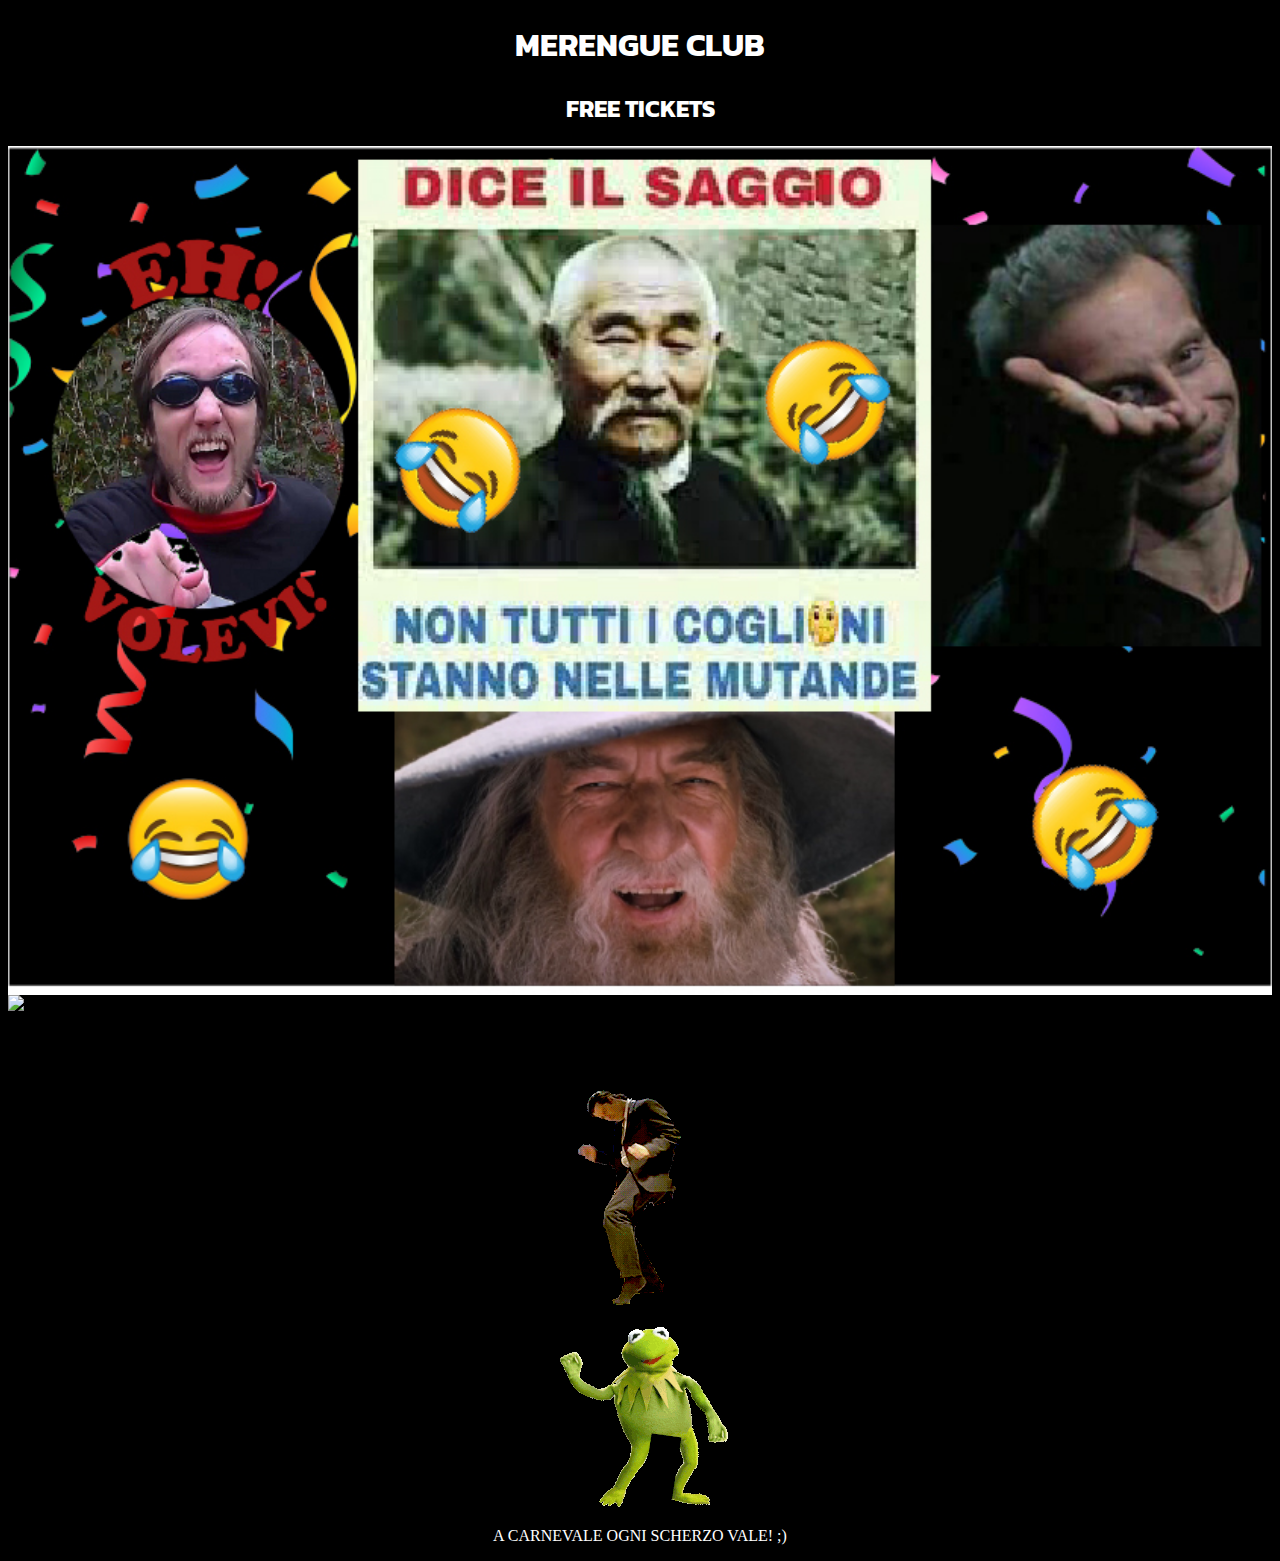
==== index.html @ 89b60225 "test 7" ====
<!DOCTYPE html>
<html>
<head>
<title>MERENGUE FREE TICKET</title>
<link rel="stylesheet" type="text/css" href="style.css">
<link href="https://fonts.googleapis.com/css2?family=Kanit:wght@400;500&display=swap" rel="stylesheet">
<meta name="viewport" content="width=device-width, initial-scale=1">
</head>
<body>
<h1>MERENGUE CLUB</h1>
<h2>FREE TICKETS</h2>
<img src="meme.jpg" style="width:100%;">
<img src="pulp.gif" style="width:50;">
<img src="willy.gif" style="width:100;">
<img src="kermit.gif" style="width:100;">
<footer>
    <p>A CARNEVALE OGNI SCHERZO VALE! ;) </p>
  </footer>
</body>
</html>
---- style.css ----
body{
    background-color:black;
}

img {
    display: block;
    margin-left: auto;
    margin-right: auto;
  }
  h1 {
    font-family: "Kanit";
    text-align: center;
    color:white
  }
  h2 {
    font-family: "Kanit";
    text-align: center;
    color:white
  }

  footer {
    text-align: center;
    bottom : 20 px; 
    color:white;
  }
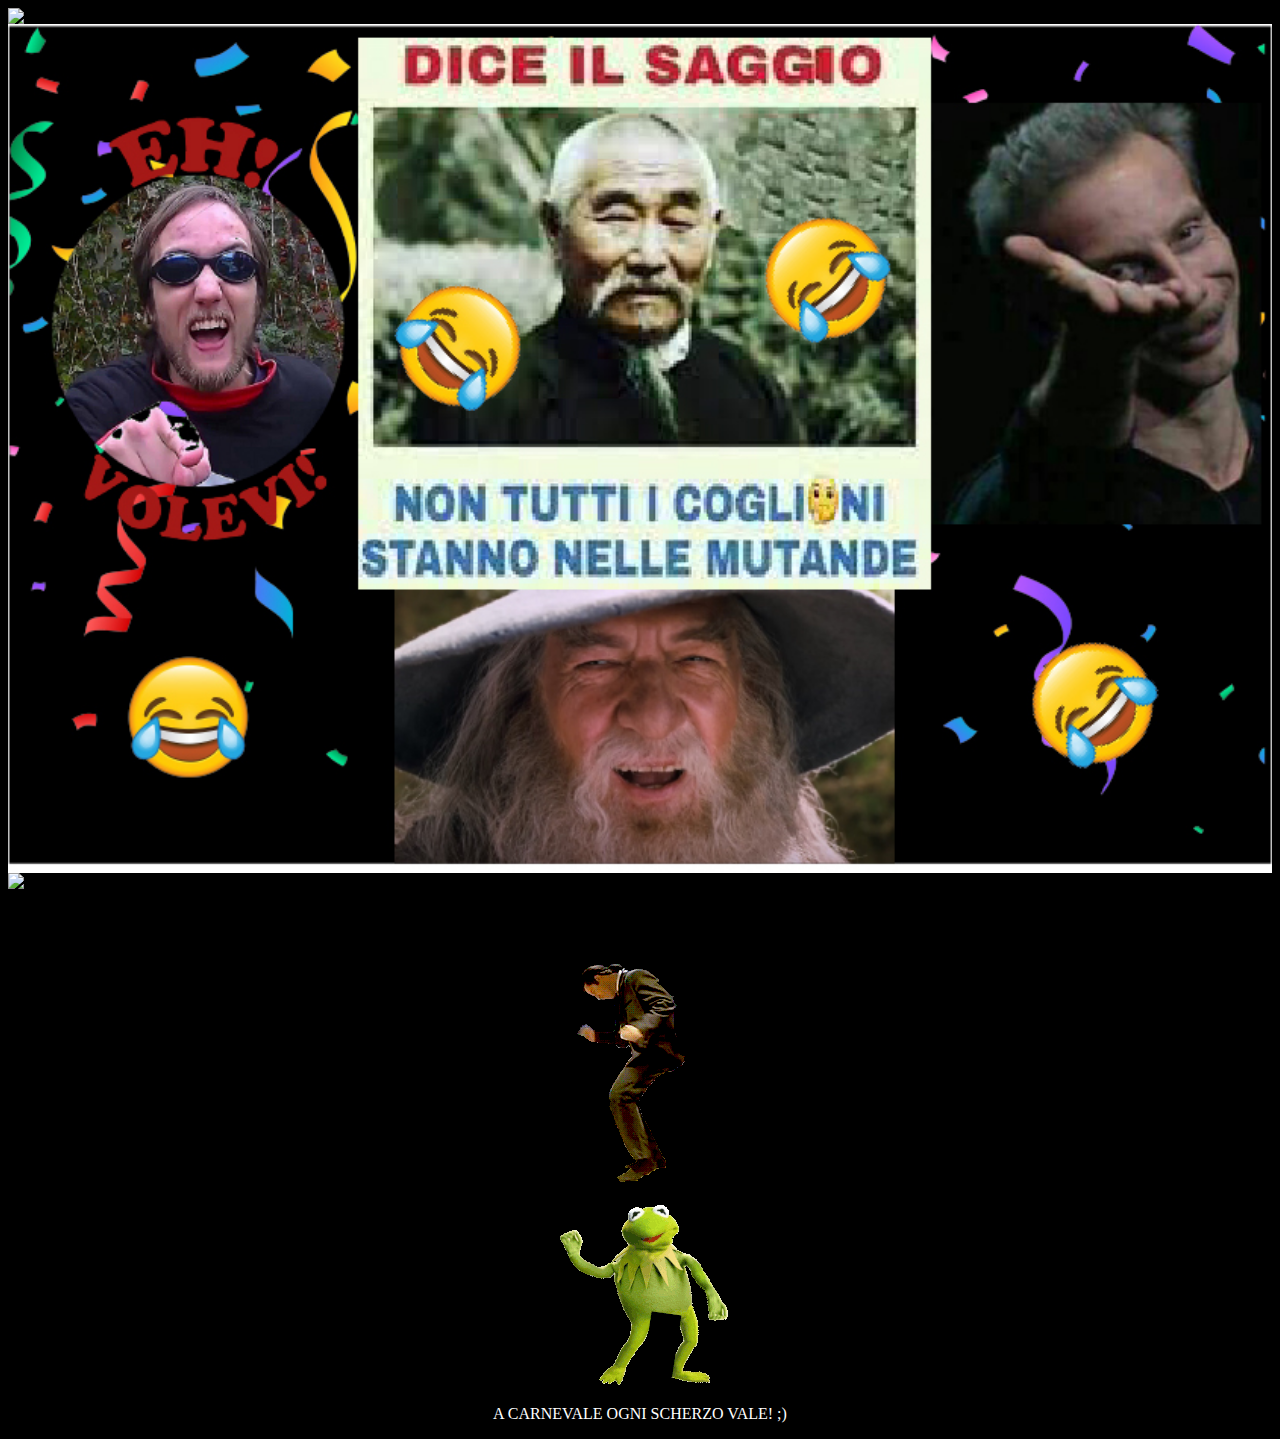
==== commit 89f437e5: "test finale" ====
--- a/index.html
+++ b/index.html
@@ -7,8 +7,7 @@
 <meta name="viewport" content="width=device-width, initial-scale=1">
 </head>
 <body>
-<h1>MERENGUE CLUB</h1>
-<h2>FREE TICKETS</h2>
+  <img src="logo.png" style="width:100%;">
 <img src="meme.jpg" style="width:100%;">
 <img src="pulp.gif" style="width:50;">
 <img src="willy.gif" style="width:100;">
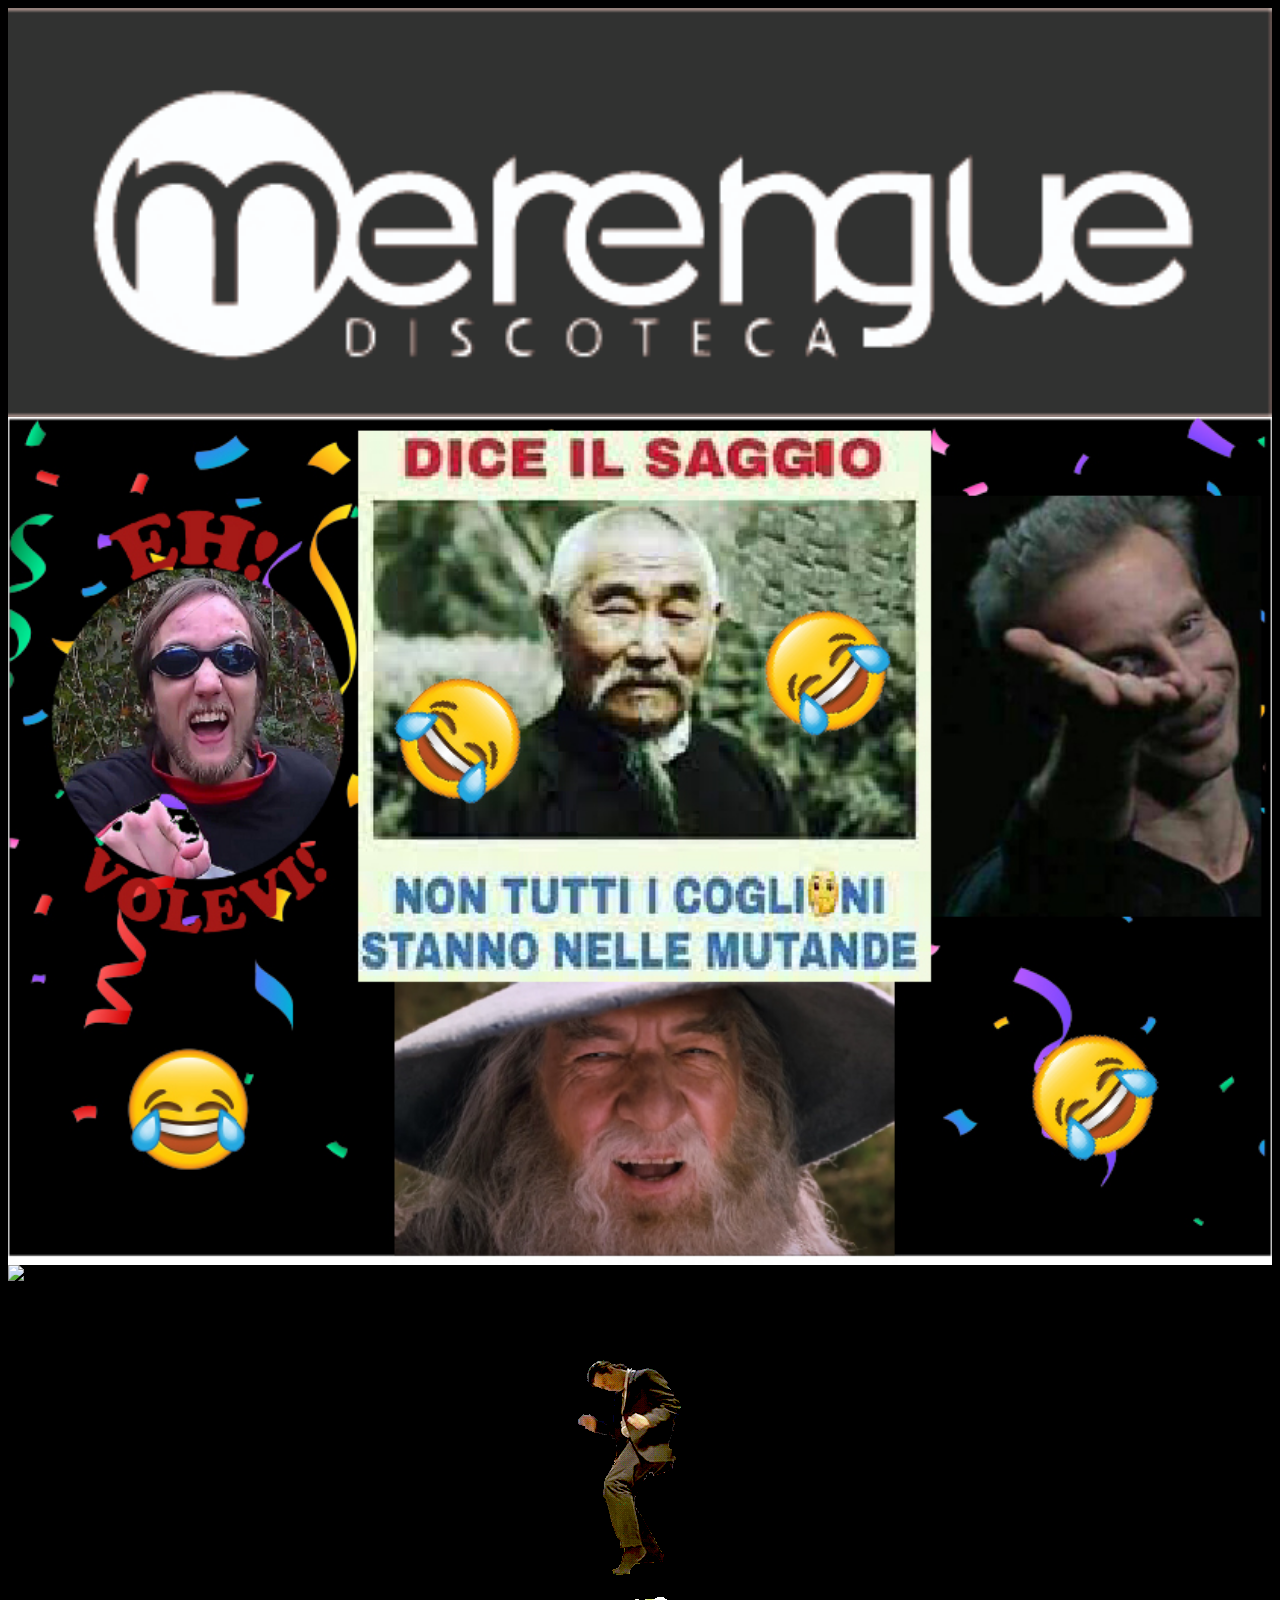
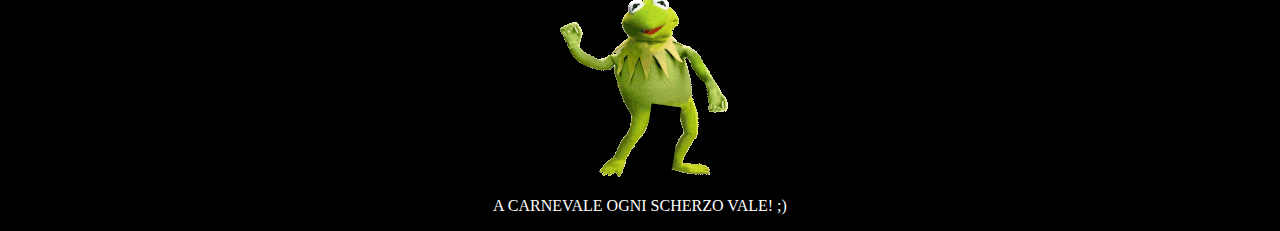
==== commit 981c3704: "Update index.html" ====
--- a/index.html
+++ b/index.html
@@ -7,7 +7,7 @@
 <meta name="viewport" content="width=device-width, initial-scale=1">
 </head>
 <body>
-  <img src="logo.png" style="width:100%;">
+<img src="Logo.jpg" style="width:100%;">
 <img src="meme.jpg" style="width:100%;">
 <img src="pulp.gif" style="width:50;">
 <img src="willy.gif" style="width:100;">
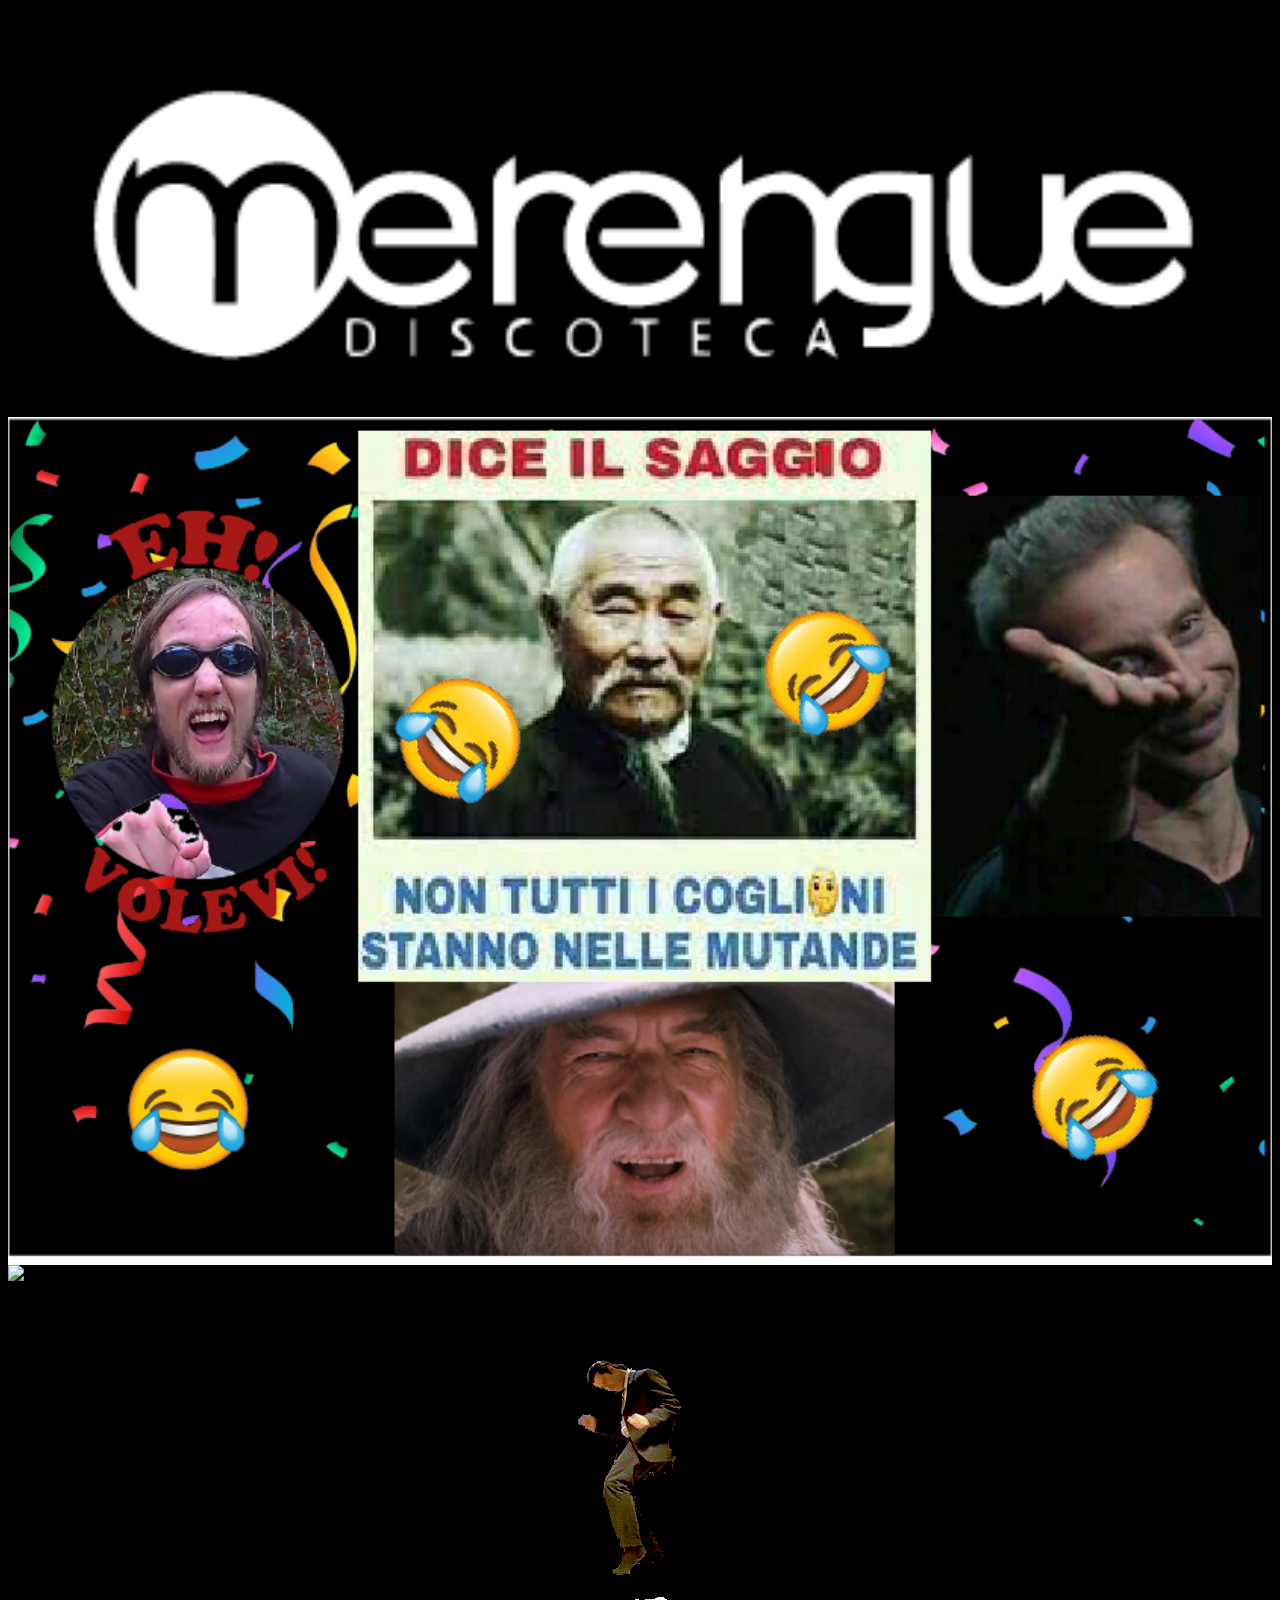
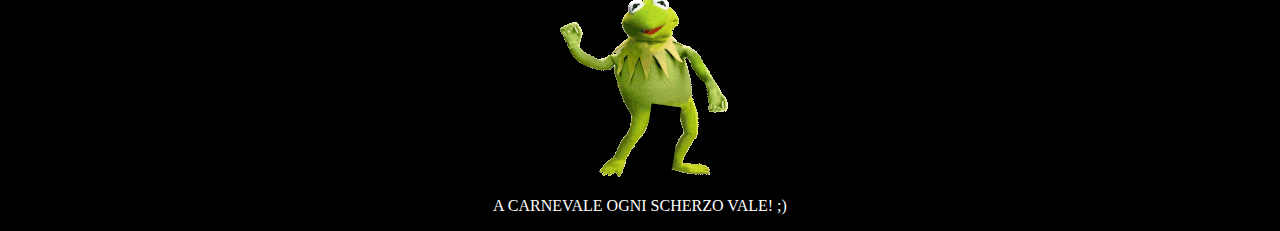
==== commit 754bbe78: "test finale" ====
--- a/index.html
+++ b/index.html
@@ -7,7 +7,7 @@
 <meta name="viewport" content="width=device-width, initial-scale=1">
 </head>
 <body>
-<img src="Logo.jpg" style="width:100%;">
+<img src="Logo.png" style="width:100%;">
 <img src="meme.jpg" style="width:100%;">
 <img src="pulp.gif" style="width:50;">
 <img src="willy.gif" style="width:100;">
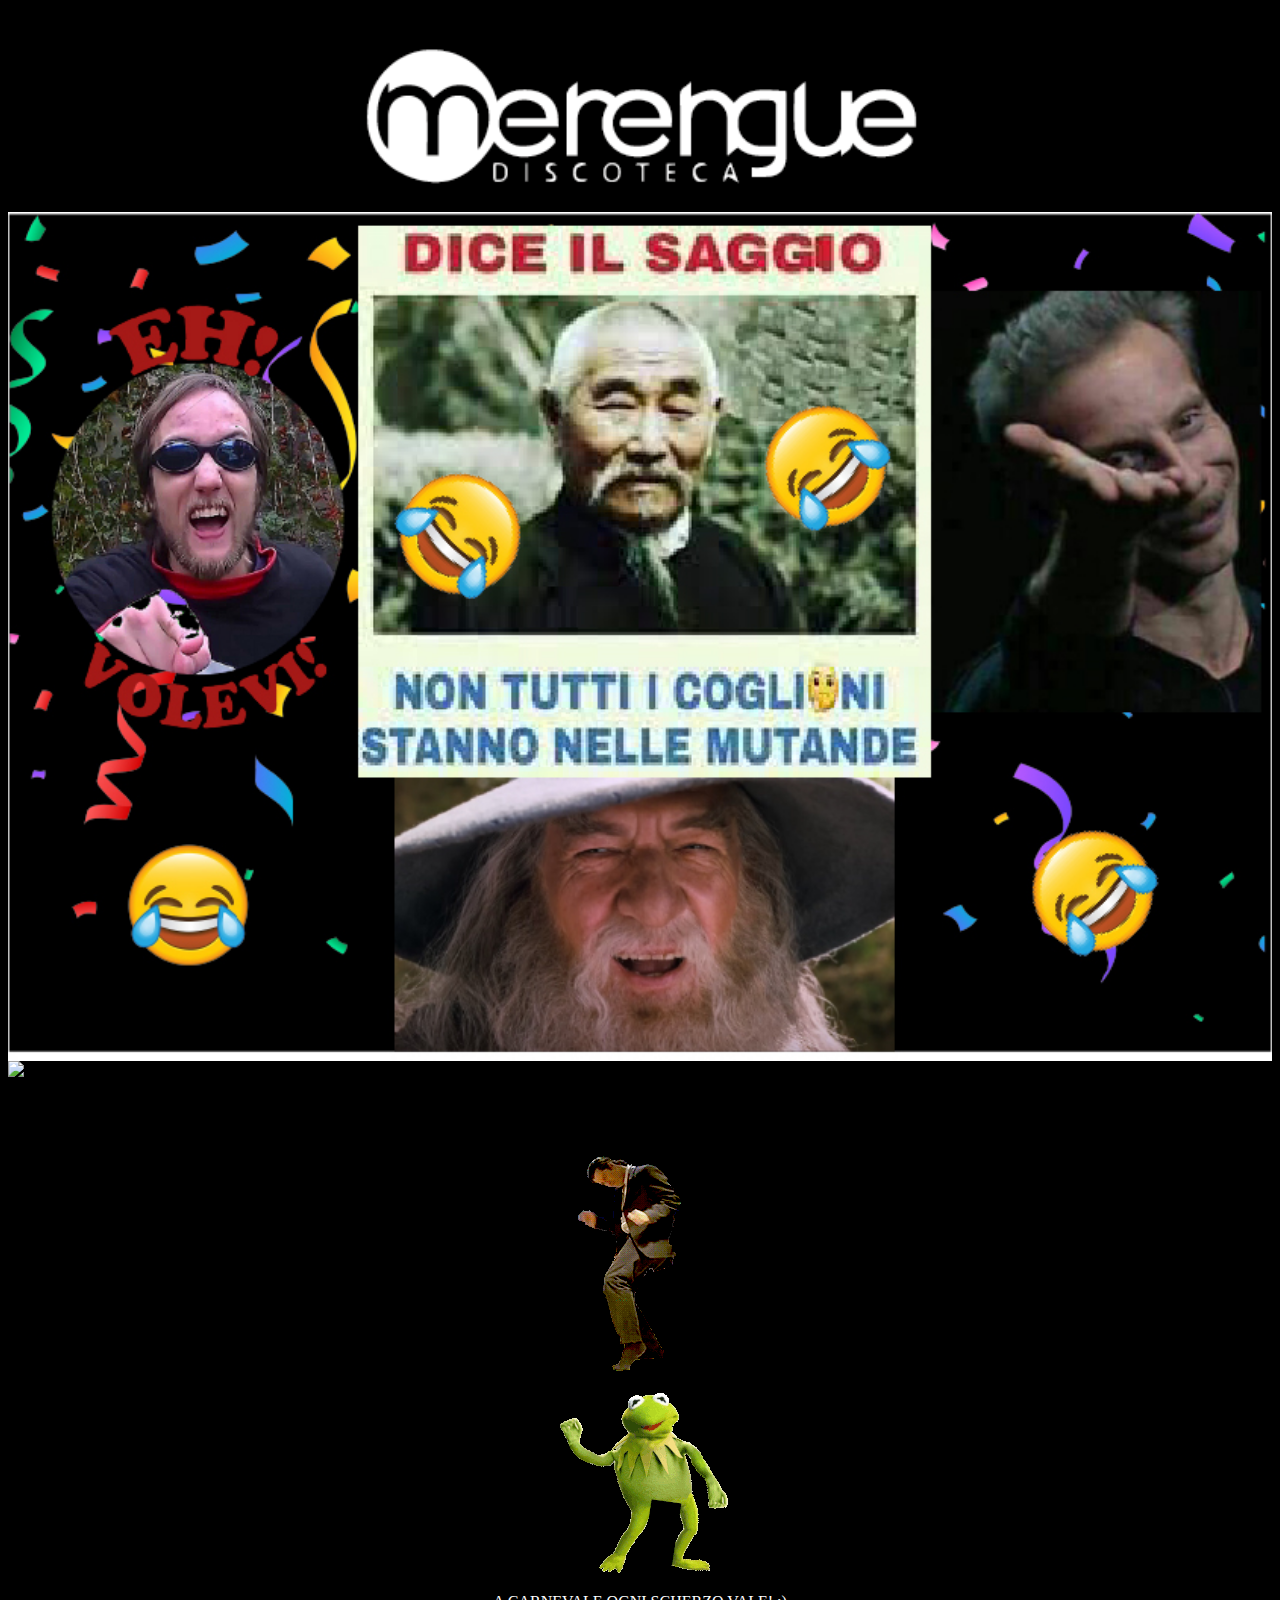
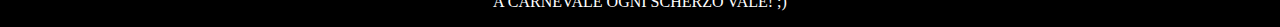
==== commit 8a7144bc: "TEST 12" ====
--- a/index.html
+++ b/index.html
@@ -7,9 +7,9 @@
 <meta name="viewport" content="width=device-width, initial-scale=1">
 </head>
 <body>
-<img src="Logo.png" style="width:100%;">
+<img src="Logo.png" style="width:50%;">
 <img src="meme.jpg" style="width:100%;">
-<img src="pulp.gif" style="width:50;">
+<img src="pulp.gif" style="width:100;">
 <img src="willy.gif" style="width:100;">
 <img src="kermit.gif" style="width:100;">
 <footer>
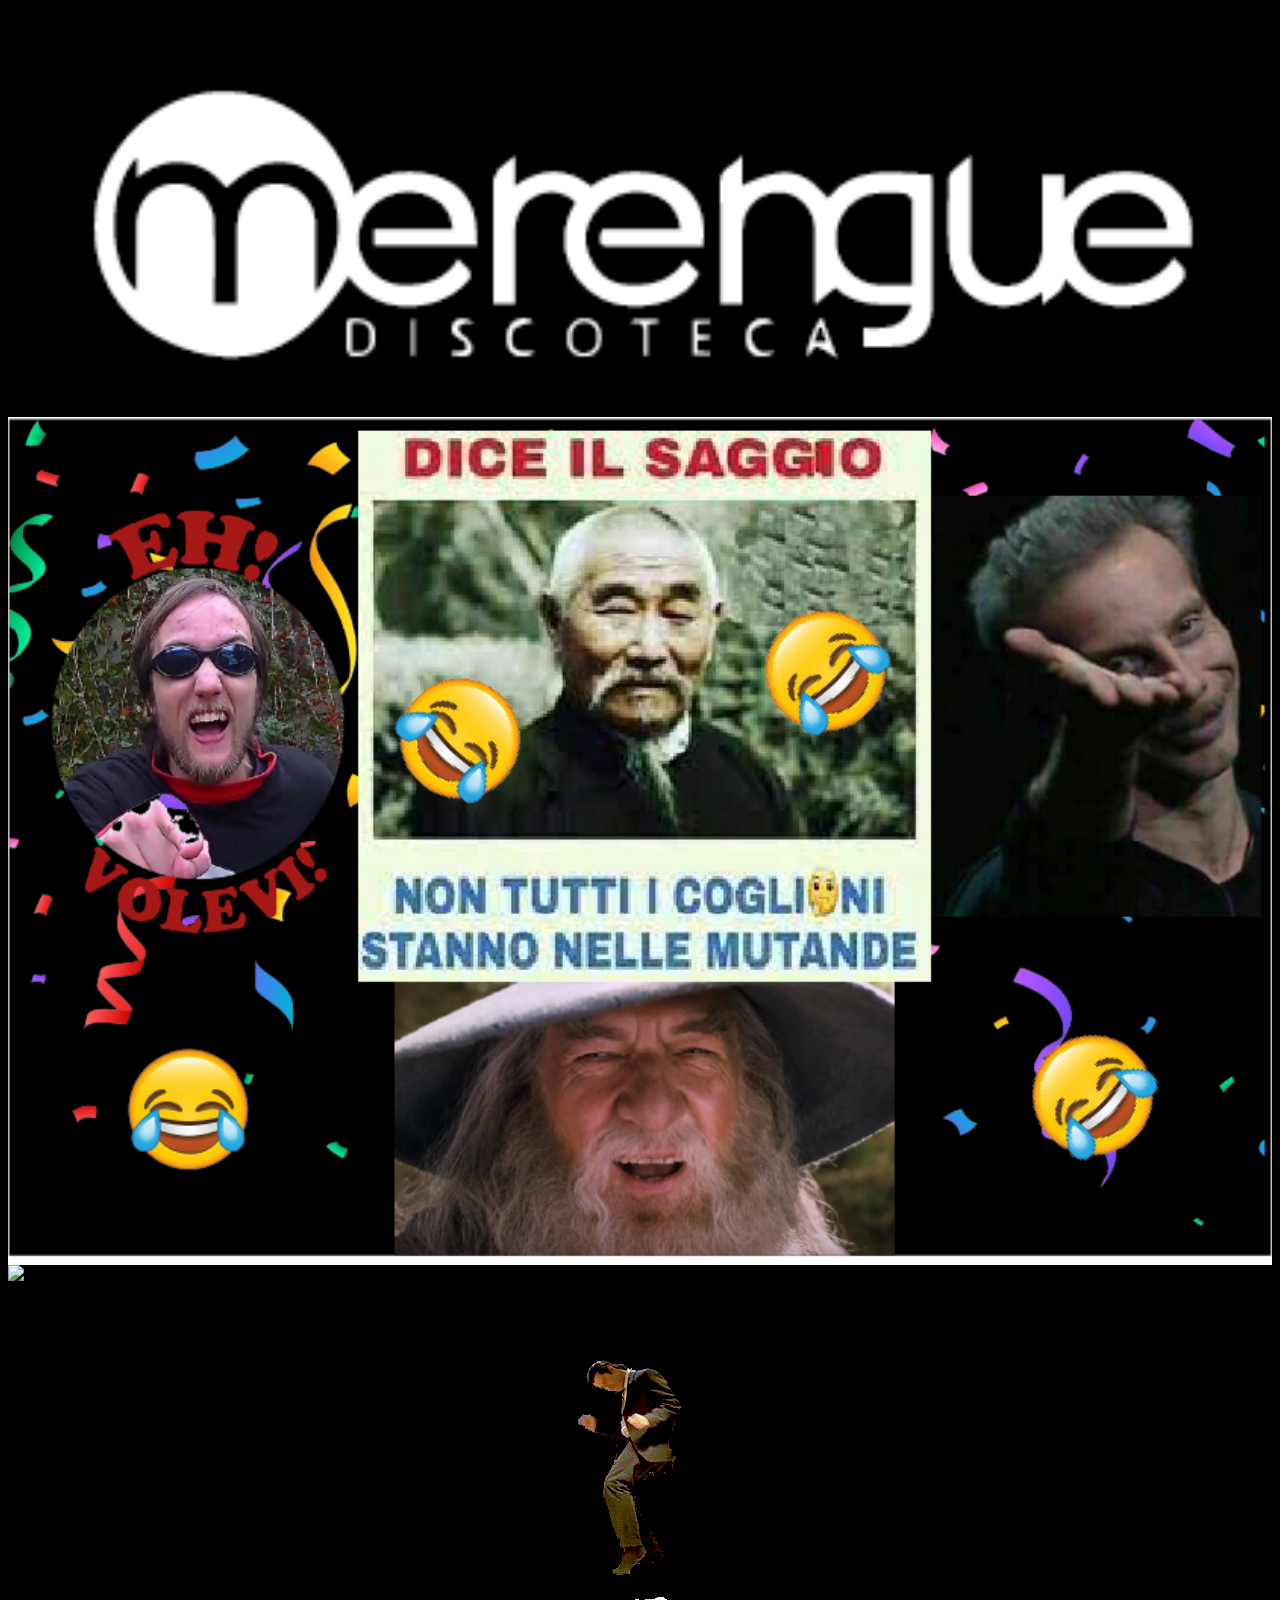
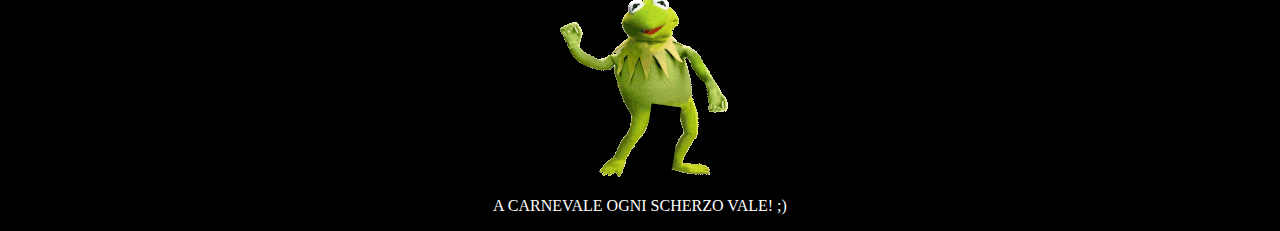
==== commit 073c53e5: "test carnevale" ====
--- a/index.html
+++ b/index.html
@@ -1,17 +1,17 @@
 <!DOCTYPE html>
 <html>
 <head>
-<title>MERENGUE FREE TICKET</title>
+<title>MERENGUE FREE TICKET CARNEVALE</title>
 <link rel="stylesheet" type="text/css" href="style.css">
 <link href="https://fonts.googleapis.com/css2?family=Kanit:wght@400;500&display=swap" rel="stylesheet">
 <meta name="viewport" content="width=device-width, initial-scale=1">
 </head>
 <body>
-<img src="Logo.png" style="width:50%;">
+<img src="Logo.png" style="width:100%;">
 <img src="meme.jpg" style="width:100%;">
-<img src="pulp.gif" style="width:100;">
-<img src="willy.gif" style="width:100;">
-<img src="kermit.gif" style="width:100;">
+<img src="pulp.gif" style="width:50;">
+<img src="willy.gif" style="width:50;">
+<img src="kermit.gif" style="width:50;">
 <footer>
     <p>A CARNEVALE OGNI SCHERZO VALE! ;) </p>
   </footer>
--- a/style.css
+++ b/style.css
@@ -1,23 +1,11 @@
 body{
     background-color:black;
 }
-
 img {
     display: block;
     margin-left: auto;
     margin-right: auto;
   }
-  h1 {
-    font-family: "Kanit";
-    text-align: center;
-    color:white
-  }
-  h2 {
-    font-family: "Kanit";
-    text-align: center;
-    color:white
-  }
-
   footer {
     text-align: center;
     bottom : 20 px; 
